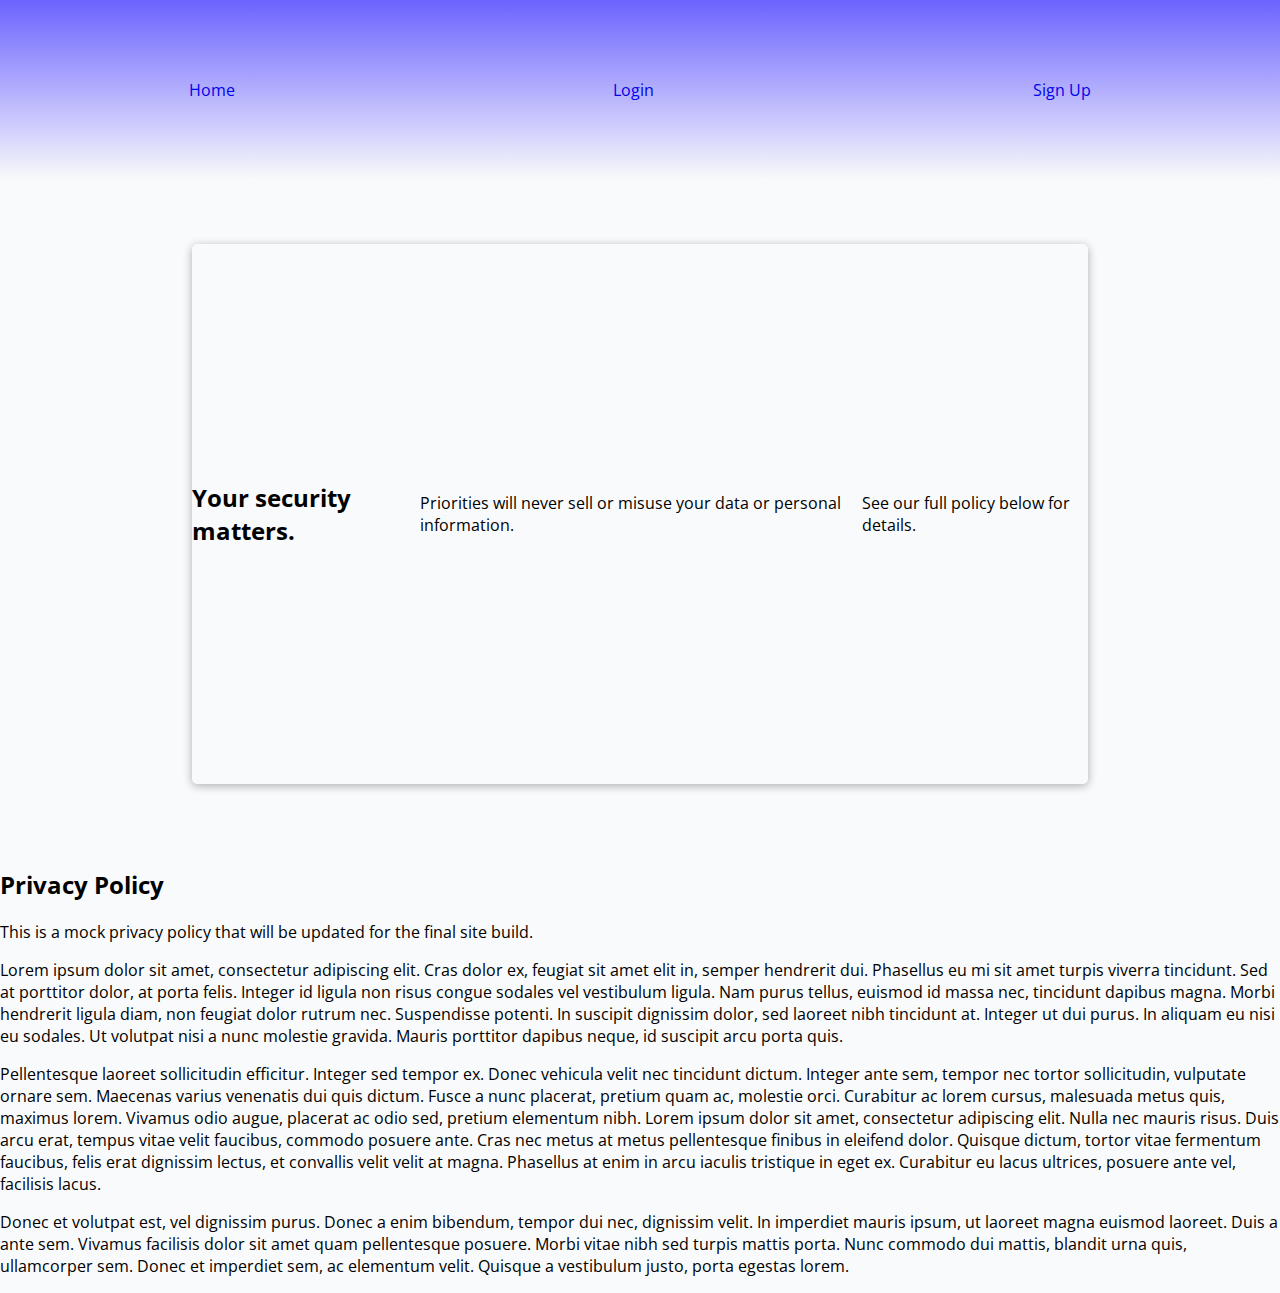
==== privacy.html @ 52572b71 "Initial commit for mockup." ====
<!DOCTYPE html>
<html lang="en">
  <head>
    <meta charset="UTF-8" />
    <meta http-equiv="X-UA-Compatible" content="IE=edge" />
    <meta name="viewport" content="width=device-width, initial-scale=1.0" />
    <link rel="stylesheet" href="style.css" />
    <title>Priorities Privacy Policy</title>
  </head>
  <body>
    <nav>
      <a href="./index.html">Home</a>
      <a href="./login.html">Login</a>
      <a href="./signup.html">Sign Up</a>
    </nav>

    <section>
      <h2>Your security matters.</h2>
      <p>
        Priorities will never sell or misuse your data or personal information.
      </p>
      <p>See our full policy below for details.</p>
    </section>
    <main>
      <h2>Privacy Policy</h2>
      <p>
        This is a mock privacy policy that will be updated for the final site
        build.
      </p>
      <p>
        Lorem ipsum dolor sit amet, consectetur adipiscing elit. Cras dolor ex,
        feugiat sit amet elit in, semper hendrerit dui. Phasellus eu mi sit amet
        turpis viverra tincidunt. Sed at porttitor dolor, at porta felis.
        Integer id ligula non risus congue sodales vel vestibulum ligula. Nam
        purus tellus, euismod id massa nec, tincidunt dapibus magna. Morbi
        hendrerit ligula diam, non feugiat dolor rutrum nec. Suspendisse
        potenti. In suscipit dignissim dolor, sed laoreet nibh tincidunt at.
        Integer ut dui purus. In aliquam eu nisi eu sodales. Ut volutpat nisi a
        nunc molestie gravida. Mauris porttitor dapibus neque, id suscipit arcu
        porta quis.
      </p>

      <p>
        Pellentesque laoreet sollicitudin efficitur. Integer sed tempor ex.
        Donec vehicula velit nec tincidunt dictum. Integer ante sem, tempor nec
        tortor sollicitudin, vulputate ornare sem. Maecenas varius venenatis dui
        quis dictum. Fusce a nunc placerat, pretium quam ac, molestie orci.
        Curabitur ac lorem cursus, malesuada metus quis, maximus lorem. Vivamus
        odio augue, placerat ac odio sed, pretium elementum nibh. Lorem ipsum
        dolor sit amet, consectetur adipiscing elit. Nulla nec mauris risus.
        Duis arcu erat, tempus vitae velit faucibus, commodo posuere ante. Cras
        nec metus at metus pellentesque finibus in eleifend dolor. Quisque
        dictum, tortor vitae fermentum faucibus, felis erat dignissim lectus, et
        convallis velit velit at magna. Phasellus at enim in arcu iaculis
        tristique in eget ex. Curabitur eu lacus ultrices, posuere ante vel,
        facilisis lacus.
      </p>

      <p>
        Donec et volutpat est, vel dignissim purus. Donec a enim bibendum,
        tempor dui nec, dignissim velit. In imperdiet mauris ipsum, ut laoreet
        magna euismod laoreet. Duis a ante sem. Vivamus facilisis dolor sit amet
        quam pellentesque posuere. Morbi vitae nibh sed turpis mattis porta.
        Nunc commodo dui mattis, blandit urna quis, ullamcorper sem. Donec et
        imperdiet sem, ac elementum velit. Quisque a vestibulum justo, porta
        egestas lorem.
      </p>
    </main>

    <footer></footer>
  </body>
</html>
---- style.css ----
@import url("https://fonts.googleapis.com/css2?family=Open+Sans:wght@300&display=swap");

* {
  box-sizing: border-box;
}

body {
  background-color: #f9fafb;
  font-family: "Open Sans", sans-serif;
  display: flex;
  flex-direction: column;
  align-items: center;
  justify-content: center;
  min-height: 100vh;
  margin: 0;
}

nav {
  height: 20vh;
  width: 100%;
  background-image: linear-gradient(#6c63ff, #f9fafb);
  color: #f9fafb;
  display: flex;
  flex-direction: row;
  align-items: center;
  justify-content: space-around;
}

a {
  text-decoration: none;
}

button {
  cursor: pointer;
  background-color: #6c63ff;
  border: 2px solid #f9fafb;
  border-radius: 4px;
  color: #f9fafb;
  display: block;
  font-size: 20px;
  padding: 10px;
  margin-top: 20px;
  width: 100%;
}

section {
  display: flex;
  flex-direction: row;
  justify-content: center;
  align-items: center;
  height: 60vh;
  width: 70vw;
  border-radius: 5px;
  box-shadow: 0 2px 10px rgba(0, 0, 0, 0.3);
  margin-top: 5%;
  margin-bottom: 5%;
}

.infoDiv {
  padding: 5%;
}

b {
  font-size: 100px;
  font-style: italic;
  font-weight: bold;
}

.imgDiv {
  padding: 5%;
}

.homeImg {
  width: 40vh;
  height: 25vw;
}
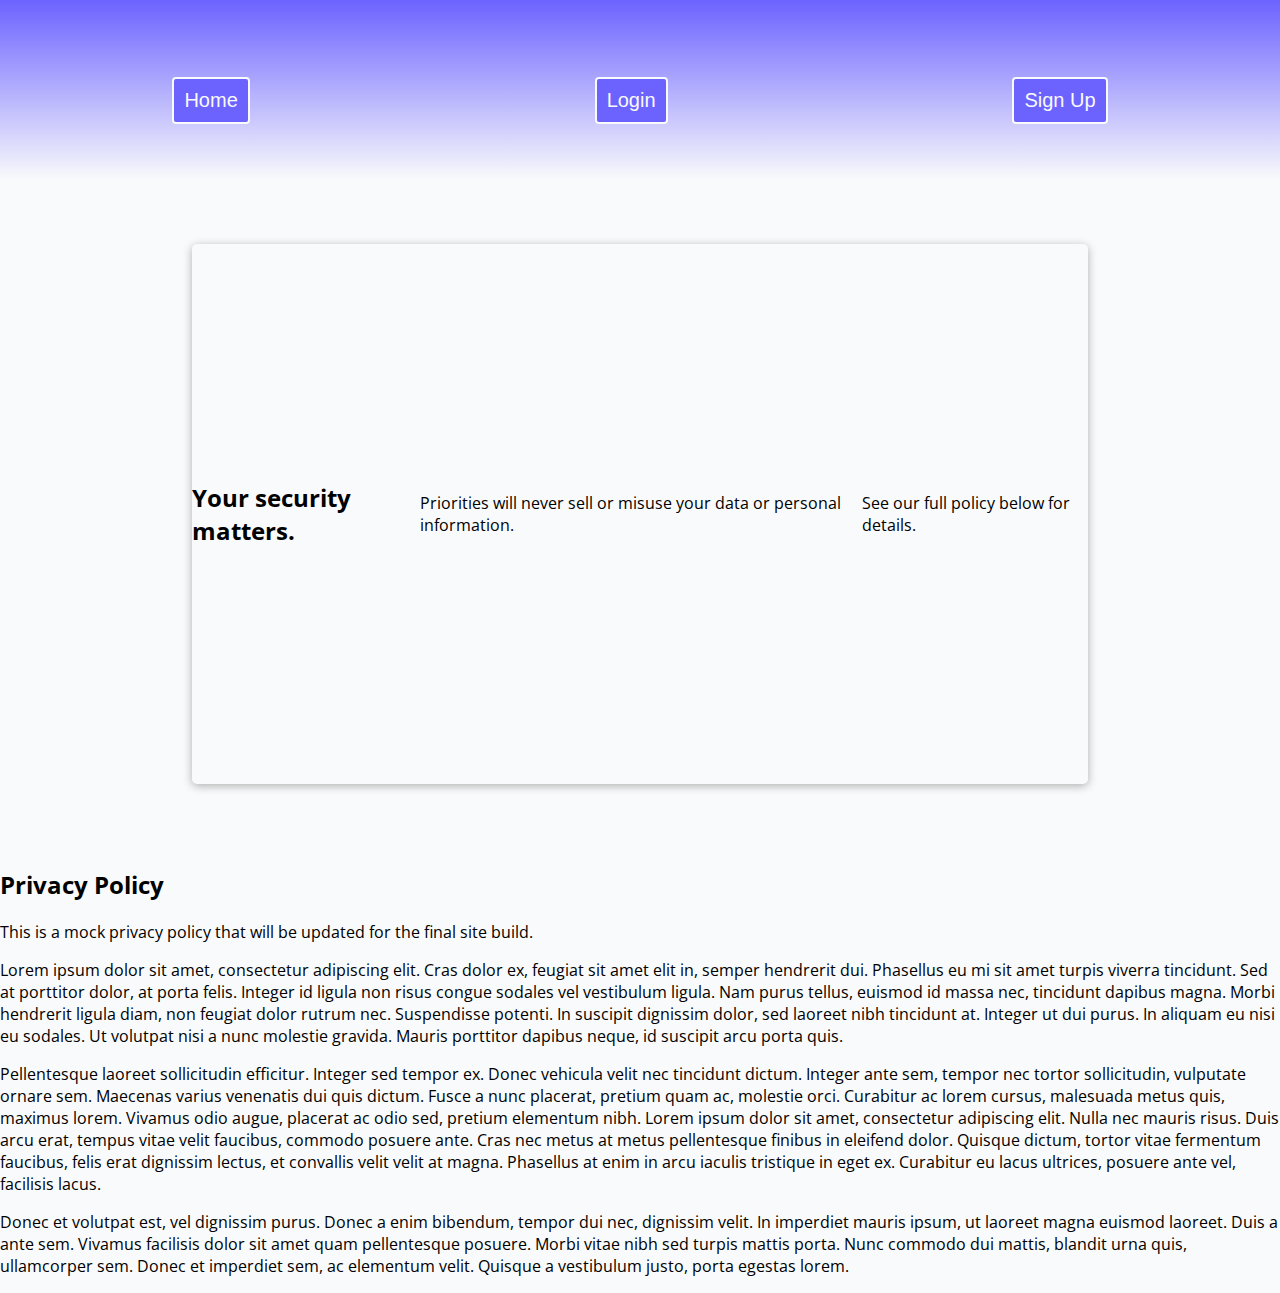
==== commit 631298b6: "Updated nav links in all html files." ====
--- a/privacy.html
+++ b/privacy.html
@@ -9,9 +9,15 @@
   </head>
   <body>
     <nav>
-      <a href="./index.html">Home</a>
-      <a href="./login.html">Login</a>
-      <a href="./signup.html">Sign Up</a>
+      <a href="./index.html">
+        <button>Home</button>
+      </a>
+      <a href="./login.html">
+        <button>Login</button>
+      </a>
+      <a href="./signup.html">
+        <button>Sign Up</button>
+      </a>
     </nav>
 
     <section>
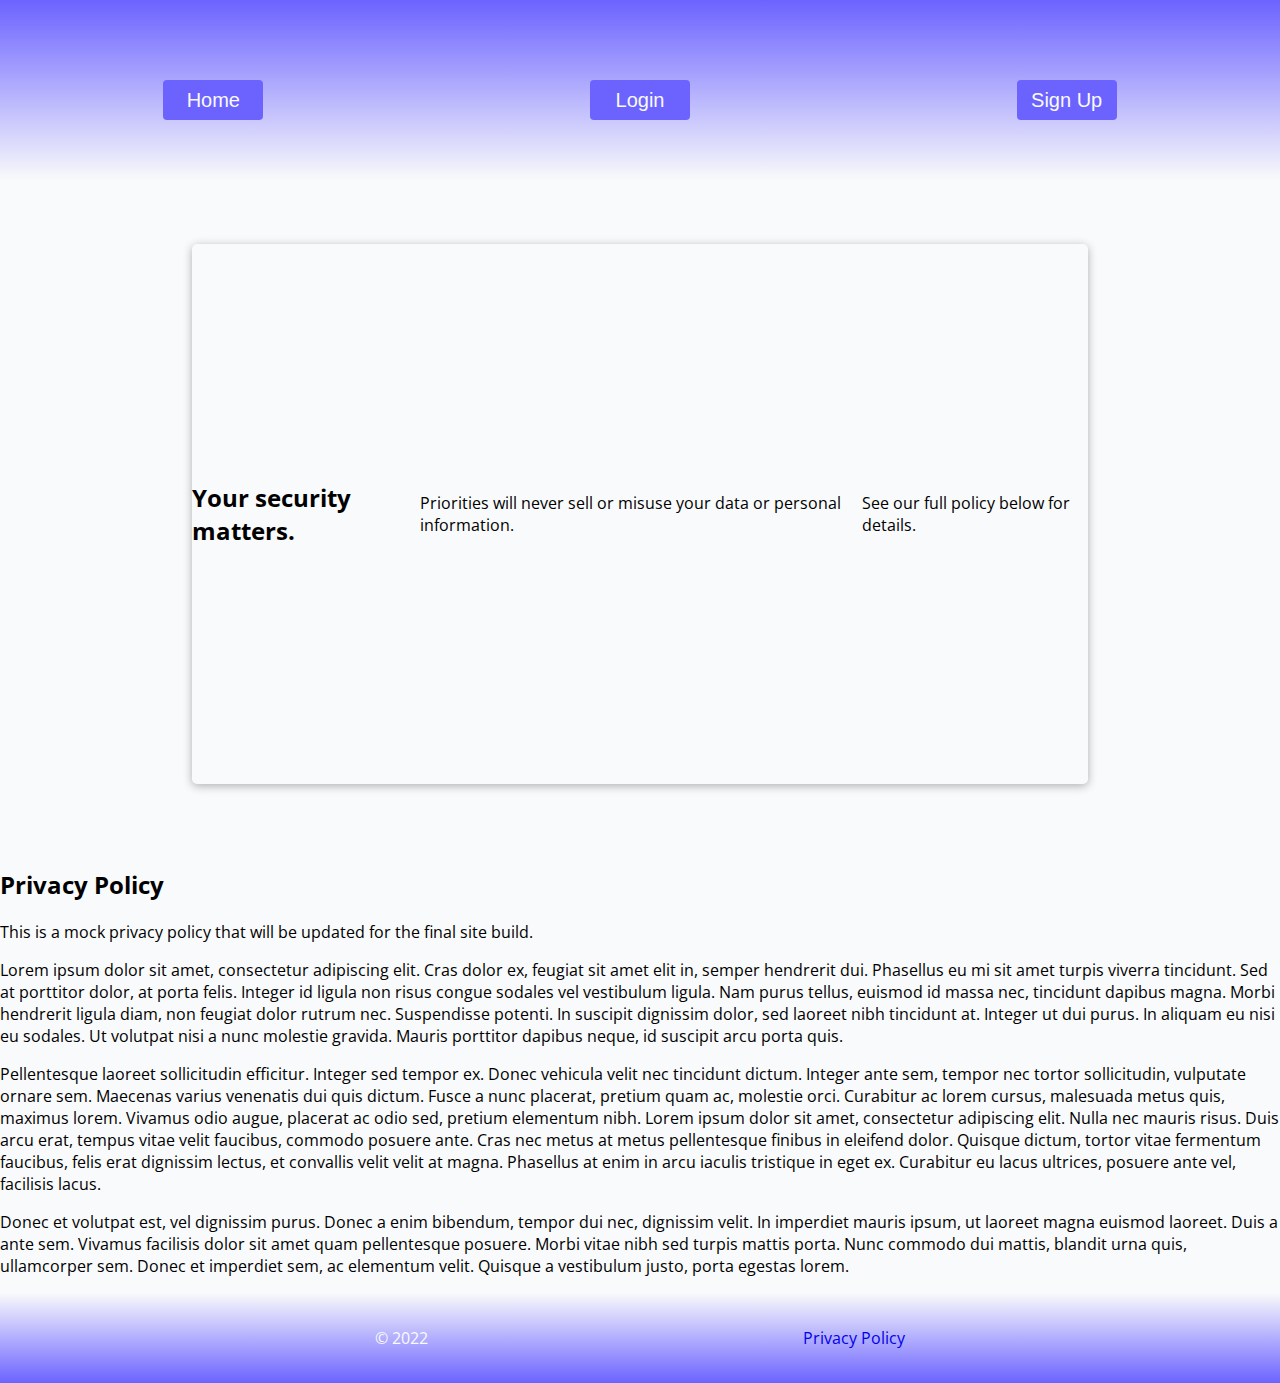
==== commit ed1fdefe: "Added base HTML and CSS for login and sign up page forms, still in process." ====
--- a/privacy.html
+++ b/privacy.html
@@ -22,11 +22,15 @@
 
     <section>
       <h2>Your security matters.</h2>
+      <br />
       <p>
         Priorities will never sell or misuse your data or personal information.
       </p>
+      <br />
       <p>See our full policy below for details.</p>
+      <br />
     </section>
+
     <main>
       <h2>Privacy Policy</h2>
       <p>
@@ -73,6 +77,6 @@
       </p>
     </main>
 
-    <footer></footer>
+    <footer>© 2022 <a href="privacy.html">Privacy Policy</a></footer>
   </body>
 </html>
--- a/style.css
+++ b/style.css
@@ -33,14 +33,15 @@
 button {
   cursor: pointer;
   background-color: #6c63ff;
-  border: 2px solid #f9fafb;
+  border: 2px solid #6c63ff;
   border-radius: 4px;
   color: #f9fafb;
   display: block;
   font-size: 20px;
-  padding: 10px;
+  padding: 5px;
   margin-top: 20px;
-  width: 100%;
+  width: 100px;
+  height: 40px;
 }
 
 section {
@@ -74,3 +75,130 @@
   width: 40vh;
   height: 25vw;
 }
+
+footer {
+  height: 10vh;
+  width: 100%;
+  background-image: linear-gradient(#f9fafb, #6c63ff);
+  color: #f9fafb;
+  display: flex;
+  flex-direction: row;
+  align-items: center;
+  justify-content: space-evenly;
+}
+
+/* width */
+::-webkit-scrollbar {
+  width: 18px;
+}
+
+/* Track */
+::-webkit-scrollbar-track {
+  box-shadow: inset 0 0 5px grey;
+  background-image: linear-gradient(#6c63ff, #f9fafb, #f9fafb);
+  /* border-radius: 5px; */
+}
+
+/* Handle */
+::-webkit-scrollbar-thumb {
+  background: #6c63ff;
+  border-radius: 5px;
+  border: 1px solid #f9fafb;
+}
+
+/* FORM STYLING  */
+form {
+  display: flex;
+  flex-direction: column;
+  justify-content: space-evenly;
+  align-items: flex-start;
+  height: 60vh;
+  width: 55vw;
+  border-radius: 5px;
+  box-shadow: 0 2px 10px rgba(0, 0, 0, 0.3);
+  margin-top: 2%;
+  margin-bottom: 2%;
+  padding-left: 5%;
+  padding-bottom: 2%;
+  padding-top: 1%;
+}
+
+#formTitle {
+  margin-left: 30%;
+}
+
+form button {
+  cursor: pointer;
+  width: 120px;
+  height: min-content;
+  margin-left: 37%;
+}
+
+.formControl {
+  /* position: relative; */
+  display: flex;
+  flex-direction: row;
+  align-items: center;
+  justify-content: space-between;
+  width: 80%;
+  padding-bottom: 5px;
+  margin-left: 30px;
+}
+
+.formControl label {
+  color: black;
+  margin-bottom: 2px;
+  font-weight: 700;
+}
+
+#checkboxLabel {
+  color: black;
+  font-size: 14px;
+  text-align: left;
+}
+
+.formControl input {
+  border: 2px solid #6c63ff;
+  border-radius: 4px;
+  width: 60%;
+  padding: 4px;
+  font-size: 14px;
+}
+
+.formControl select {
+  border: 2px solid #6c63ff;
+  border-radius: 4px;
+  width: 60%;
+  padding: 4px;
+  font-size: 14px;
+}
+
+#checkboxInput {
+  color: #6c63ff;
+  width: fit-content;
+  margin-left: 25%;
+  margin-right: 2%;
+}
+
+.formControl input:focus {
+}
+
+/* LOGIN SPECIFIC STYLING */
+#loginMain {
+  min-height: 70vh;
+  min-width: 100%;
+  display: flex;
+  flex-direction: column;
+  align-items: center;
+  justify-content: center;
+}
+
+/* SIGN UP SPECIFIC STYLING  */
+#signUpMain {
+  min-height: 70vh;
+  min-width: 100%;
+  display: flex;
+  flex-direction: column;
+  align-items: center;
+  justify-content: center;
+}
